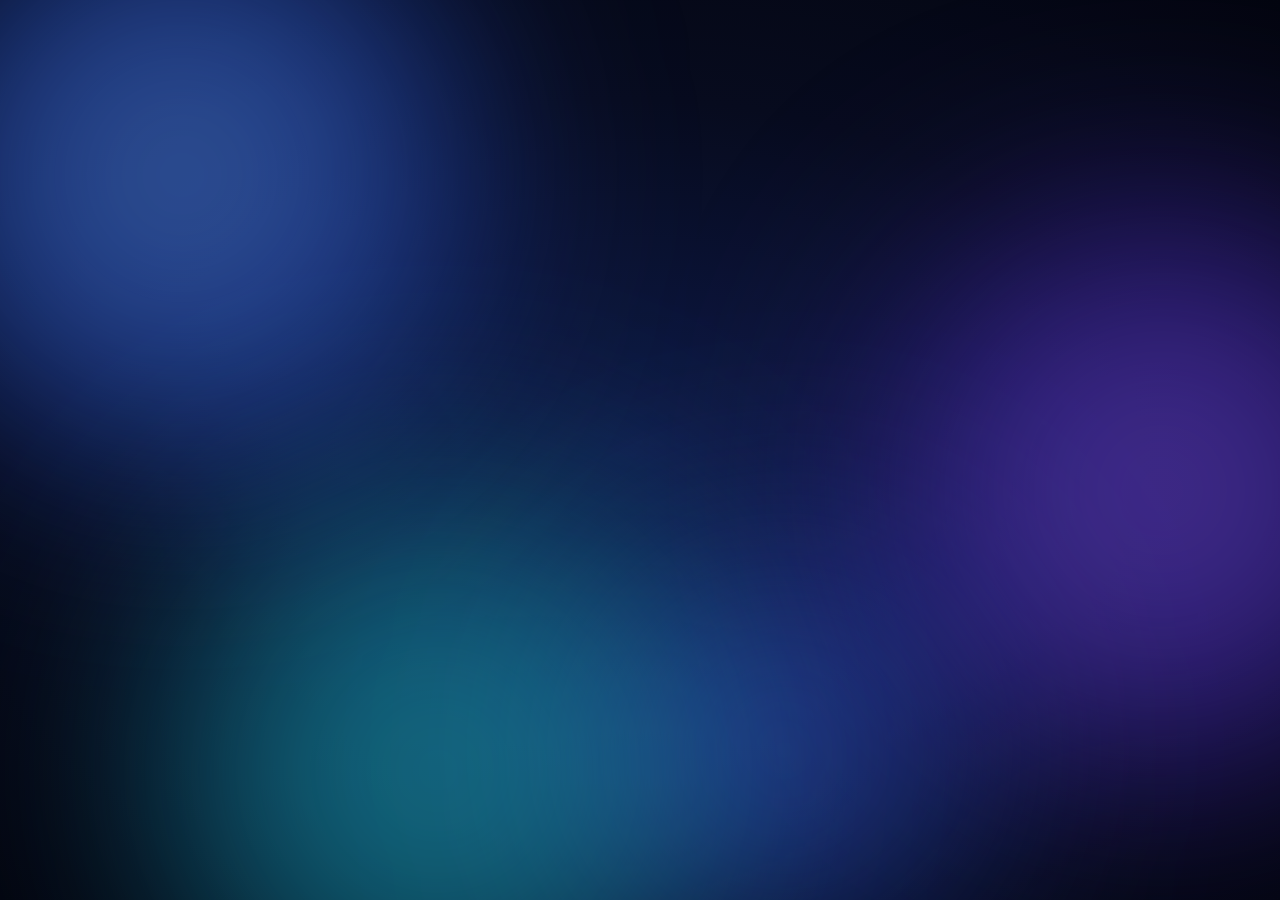
==== index.html @ b522dda5 "Publish Grammino web app Adds the static web app: splash/login/home pages, Groq-powered grammar/tran" ====
<!DOCTYPE html>
<html lang="en">
<head>
  <meta charset="UTF-8" />
  <meta name="viewport" content="width=device-width, initial-scale=1.0, viewport-fit=cover" />
  <meta name="theme-color" content="#070b1e" />
  <title>Grammino</title>
  <link rel="stylesheet" href="assets/css/splash.css" />
  <link rel="icon" href="assets/img/logo.png" />
</head>
<body class="splash-body">

  <!-- Liquid animated background -->
  <div class="splash-bg" aria-hidden="true">
    <div class="s-blob s-blob-1"></div>
    <div class="s-blob s-blob-2"></div>
    <div class="s-blob s-blob-3"></div>
    <div class="s-blob s-blob-4"></div>
  </div>

  <!-- Particles -->
  <div class="particles" aria-hidden="true">
    <span></span><span></span><span></span><span></span><span></span>
    <span></span><span></span><span></span><span></span><span></span>
    <span></span><span></span><span></span><span></span><span></span>
    <span></span><span></span><span></span><span></span><span></span>
  </div>

  <main class="splash-stage" id="stage">

    <!-- Logo stack -->
    <div class="logo-stage">
      <!-- Expanding rings -->
      <span class="ring ring-1"></span>
      <span class="ring ring-2"></span>
      <span class="ring ring-3"></span>

      <!-- Glow aura -->
      <span class="aura"></span>

      <!-- Orbiting sparkles -->
      <span class="orbit orbit-1"><span class="spark"></span></span>
      <span class="orbit orbit-2"><span class="spark"></span></span>
      <span class="orbit orbit-3"><span class="spark"></span></span>

      <!-- Logo -->
      <div class="logo-box">
        <span class="shine-sweep"></span>
        <img src="assets/img/logo.png" alt="Grammino" />
      </div>
    </div>

    <!-- Wordmark -->
    <h1 class="wordmark" aria-label="Grammino">
      <span>G</span><span>r</span><span>a</span><span>m</span><span>m</span><span>i</span><span>n</span><span>o</span>
    </h1>
    <p class="tagline">All in one English tools app</p>

    <!-- Loader bar -->
    <div class="loader" aria-hidden="true"><span></span></div>
  </main>

  <!-- Reveal mask for page transition -->
  <div class="reveal" id="reveal" aria-hidden="true"></div>

  <script src="assets/js/splash.js"></script>
</body>
</html>
---- assets/css/splash.css ----
/* Grammino — Splash screen (ultra-smooth) */
* { box-sizing: border-box; }
html, body {
  margin: 0; padding: 0;
  height: 100%;
  font-family: -apple-system, BlinkMacSystemFont, "Segoe UI", Inter, Roboto, sans-serif;
  color: #eaf0ff;
  background: #05081a;
  overflow: hidden;
  -webkit-tap-highlight-color: transparent;
  -webkit-text-size-adjust: 100%;
}

.splash-body {
  min-height: 100vh;
  display: grid;
  place-items: center;
  position: relative;
  background: radial-gradient(ellipse at center, #0e1a47 0%, #070b1e 55%, #03050f 100%);
}

/* Animated background blobs */
.splash-bg {
  position: fixed; inset: 0; z-index: 0; overflow: hidden;
}
.s-blob {
  position: absolute;
  width: 620px; height: 620px;
  border-radius: 50%;
  filter: blur(100px);
  opacity: 0.55;
  mix-blend-mode: screen;
  will-change: transform;
}
.s-blob-1 { background: radial-gradient(circle, #6aa8ff, #1e4bd8 60%, transparent 70%); top: -15%; left: -10%; animation: sf1 14s ease-in-out infinite; }
.s-blob-2 { background: radial-gradient(circle, #8b5cf6, #3d1fb8 60%, transparent 70%); top: 20%; right: -15%; animation: sf2 18s ease-in-out infinite; }
.s-blob-3 { background: radial-gradient(circle, #22d3ee, #0e7490 60%, transparent 70%); bottom: -20%; left: 10%; animation: sf3 20s ease-in-out infinite; }
.s-blob-4 { background: radial-gradient(circle, #3d6eff, #12257a 60%, transparent 70%); bottom: -10%; right: 20%; width: 480px; height: 480px; animation: sf4 16s ease-in-out infinite; }
@keyframes sf1 { 0%,100% { transform: translate(0,0) scale(1); } 50% { transform: translate(90px,80px) scale(1.15); } }
@keyframes sf2 { 0%,100% { transform: translate(0,0) scale(1); } 50% { transform: translate(-100px,120px) scale(1.2); } }
@keyframes sf3 { 0%,100% { transform: translate(0,0) scale(1); } 50% { transform: translate(120px,-90px) scale(1.25); } }
@keyframes sf4 { 0%,100% { transform: translate(0,0) scale(1); } 50% { transform: translate(-140px,-100px) scale(1.1); } }

/* Floating particles */
.particles { position: fixed; inset: 0; z-index: 1; pointer-events: none; }
.particles span {
  position: absolute;
  width: 4px; height: 4px;
  border-radius: 50%;
  background: #6aa8ff;
  box-shadow: 0 0 12px #6aa8ff;
  opacity: 0;
  animation: rise 7s linear infinite;
}
.particles span:nth-child(1)  { left: 8%;  animation-delay: 0s;    background: #6aa8ff; box-shadow: 0 0 10px #6aa8ff; }
.particles span:nth-child(2)  { left: 14%; animation-delay: 1.2s;  background: #8b5cf6; box-shadow: 0 0 10px #8b5cf6; }
.particles span:nth-child(3)  { left: 22%; animation-delay: 2.4s;  background: #22d3ee; box-shadow: 0 0 10px #22d3ee; }
.particles span:nth-child(4)  { left: 30%; animation-delay: 0.6s;  background: #6aa8ff; box-shadow: 0 0 10px #6aa8ff; }
.particles span:nth-child(5)  { left: 38%; animation-delay: 3.1s;  background: #ffffff; box-shadow: 0 0 10px #ffffff; }
.particles span:nth-child(6)  { left: 46%; animation-delay: 1.8s;  background: #8b5cf6; box-shadow: 0 0 10px #8b5cf6; }
.particles span:nth-child(7)  { left: 54%; animation-delay: 4.2s;  background: #6aa8ff; box-shadow: 0 0 10px #6aa8ff; }
.particles span:nth-child(8)  { left: 62%; animation-delay: 2.0s;  background: #22d3ee; box-shadow: 0 0 10px #22d3ee; }
.particles span:nth-child(9)  { left: 70%; animation-delay: 5.1s;  background: #ffffff; box-shadow: 0 0 10px #ffffff; }
.particles span:nth-child(10) { left: 78%; animation-delay: 3.6s;  background: #6aa8ff; box-shadow: 0 0 10px #6aa8ff; }
.particles span:nth-child(11) { left: 86%; animation-delay: 0.3s;  background: #8b5cf6; box-shadow: 0 0 10px #8b5cf6; }
.particles span:nth-child(12) { left: 92%; animation-delay: 2.8s;  background: #22d3ee; box-shadow: 0 0 10px #22d3ee; }
.particles span:nth-child(13) { left: 12%; animation-delay: 4.7s;  background: #ffffff; box-shadow: 0 0 8px  #ffffff; }
.particles span:nth-child(14) { left: 28%; animation-delay: 5.5s;  background: #6aa8ff; box-shadow: 0 0 10px #6aa8ff; }
.particles span:nth-child(15) { left: 44%; animation-delay: 6.0s;  background: #8b5cf6; box-shadow: 0 0 10px #8b5cf6; }
.particles span:nth-child(16) { left: 58%; animation-delay: 0.9s;  background: #22d3ee; box-shadow: 0 0 10px #22d3ee; }
.particles span:nth-child(17) { left: 72%; animation-delay: 4.4s;  background: #ffffff; box-shadow: 0 0 8px  #ffffff; }
.particles span:nth-child(18) { left: 82%; animation-delay: 1.5s;  background: #6aa8ff; box-shadow: 0 0 10px #6aa8ff; }
.particles span:nth-child(19) { left: 34%; animation-delay: 3.9s;  background: #8b5cf6; box-shadow: 0 0 10px #8b5cf6; }
.particles span:nth-child(20) { left: 66%; animation-delay: 6.3s;  background: #22d3ee; box-shadow: 0 0 10px #22d3ee; }

@keyframes rise {
  0%   { transform: translateY(105vh) scale(0.6); opacity: 0; }
  10%  { opacity: 1; }
  90%  { opacity: 1; }
  100% { transform: translateY(-10vh) scale(1.2); opacity: 0; }
}

/* Stage */
.splash-stage {
  position: relative;
  z-index: 2;
  display: flex;
  flex-direction: column;
  align-items: center;
  gap: 28px;
  padding: 40px 24px;
  animation: stageOut 0s linear 3.6s forwards;
}
@keyframes stageOut {
  to { opacity: 0; transform: scale(1.08); }
}

/* Logo stage */
.logo-stage {
  position: relative;
  width: 220px; height: 220px;
  display: grid;
  place-items: center;
}

/* Rings */
.ring {
  position: absolute;
  left: 50%; top: 50%;
  width: 220px; height: 220px;
  margin-left: -110px;
  margin-top: -110px;
  border: 2px solid rgba(106,168,255,0.5);
  border-radius: 50%;
  opacity: 0;
  animation: ringPulse 2.6s ease-out infinite;
}
.ring-1 { animation-delay: 0.2s; }
.ring-2 { animation-delay: 1.0s; border-color: rgba(139,92,246,0.5); }
.ring-3 { animation-delay: 1.8s; border-color: rgba(34,211,238,0.5); }
@keyframes ringPulse {
  0%   { transform: scale(0.6); opacity: 0; }
  30%  { opacity: 0.8; }
  100% { transform: scale(1.8); opacity: 0; }
}

/* Aura glow */
.aura {
  position: absolute;
  width: 260px; height: 260px;
  border-radius: 50%;
  background: radial-gradient(circle, rgba(61,110,255,.55), rgba(139,92,246,.25) 50%, transparent 70%);
  filter: blur(20px);
  animation: auraPulse 3.5s ease-in-out infinite;
}
@keyframes auraPulse {
  0%,100% { transform: scale(0.9); opacity: 0.5; }
  50%     { transform: scale(1.15); opacity: 1; }
}

/* Orbiting sparkles */
.orbit {
  position: absolute;
  left: 50%; top: 50%;
  width: 180px; height: 180px;
  margin-left: -90px; margin-top: -90px;
  border-radius: 50%;
  animation: orbitSpin 6s linear infinite;
}
.orbit-1 { animation-duration: 5s; width: 190px; height: 190px; margin-left: -95px; margin-top: -95px; }
.orbit-2 { animation-duration: 7s; animation-direction: reverse; width: 220px; height: 220px; margin-left: -110px; margin-top: -110px; }
.orbit-3 { animation-duration: 9s; width: 250px; height: 250px; margin-left: -125px; margin-top: -125px; }
.orbit .spark {
  position: absolute;
  top: 0; left: 50%;
  margin-left: -4px;
  width: 8px; height: 8px;
  border-radius: 50%;
  background: #fff;
  box-shadow: 0 0 16px #6aa8ff, 0 0 32px #3d6eff;
}
.orbit-2 .spark { background: #8b5cf6; box-shadow: 0 0 14px #8b5cf6, 0 0 26px #6d28d9; }
.orbit-3 .spark { background: #22d3ee; box-shadow: 0 0 14px #22d3ee, 0 0 26px #0891b2; }
@keyframes orbitSpin {
  to { transform: rotate(360deg); }
}

/* Logo */
.logo-box {
  position: relative;
  width: 160px; height: 160px;
  border-radius: 36px;
  overflow: hidden;
  background: #0a1028;
  border: 1px solid rgba(255,255,255,0.14);
  box-shadow:
    0 40px 80px -20px rgba(61,110,255,.65),
    inset 0 1px 0 rgba(255,255,255,.15);
  animation: logoIn 1.3s cubic-bezier(.2,.8,.2,1) both, logoFloat 4s ease-in-out 1.3s infinite;
  transform: scale(0.2) rotate(-90deg);
  opacity: 0;
}
.logo-box img {
  width: 100%; height: 100%;
  object-fit: cover;
  display: block;
}
.shine-sweep {
  position: absolute;
  inset: 0;
  background: linear-gradient(115deg, transparent 40%, rgba(255,255,255,.35) 50%, transparent 60%);
  transform: translateX(-120%);
  animation: sweep 2.4s ease-in-out 1.3s infinite;
  pointer-events: none;
}
@keyframes logoIn {
  0%   { transform: scale(0.2) rotate(-90deg); opacity: 0; filter: blur(12px); }
  60%  { transform: scale(1.08) rotate(6deg); opacity: 1; filter: blur(0); }
  100% { transform: scale(1) rotate(0); opacity: 1; filter: blur(0); }
}
@keyframes logoFloat {
  0%,100% { transform: translateY(0) rotate(0); }
  50%     { transform: translateY(-8px) rotate(1.5deg); }
}
@keyframes sweep {
  0%   { transform: translateX(-120%); }
  60%  { transform: translateX(120%); }
  100% { transform: translateX(120%); }
}

/* Wordmark */
.wordmark {
  margin: 0;
  font-size: clamp(40px, 6vw, 60px);
  letter-spacing: -0.02em;
  font-weight: 800;
  display: flex;
  gap: 1px;
}
.wordmark span {
  display: inline-block;
  opacity: 0;
  transform: translateY(20px) rotateX(-40deg);
  background: linear-gradient(180deg, #ffffff, #b9ccff);
  -webkit-background-clip: text;
          background-clip: text;
  color: transparent;
  animation: letterIn 0.7s cubic-bezier(.2,.85,.2,1) forwards;
}
.wordmark span:nth-child(1) { animation-delay: 0.9s; }
.wordmark span:nth-child(2) { animation-delay: 1.0s; }
.wordmark span:nth-child(3) { animation-delay: 1.1s; }
.wordmark span:nth-child(4) { animation-delay: 1.2s; }
.wordmark span:nth-child(5) { animation-delay: 1.3s; }
.wordmark span:nth-child(6) { animation-delay: 1.4s; }
.wordmark span:nth-child(7) { animation-delay: 1.5s; }
.wordmark span:nth-child(8) { animation-delay: 1.6s; }
@keyframes letterIn {
  to { opacity: 1; transform: translateY(0) rotateX(0); }
}

.tagline {
  margin: 0;
  color: #6aa8ff;
  letter-spacing: 3px;
  text-transform: uppercase;
  font-size: 12px;
  opacity: 0;
  animation: fadeUp 0.8s ease 1.8s forwards;
}
@keyframes fadeUp {
  from { opacity: 0; transform: translateY(8px); }
  to   { opacity: 1; transform: none; }
}

/* Loader bar */
.loader {
  width: 180px; height: 3px;
  border-radius: 999px;
  background: rgba(255,255,255,0.08);
  overflow: hidden;
  opacity: 0;
  animation: fadeUp 0.6s ease 2.1s forwards;
}
.loader span {
  display: block;
  height: 100%;
  width: 0;
  background: linear-gradient(90deg, #3d6eff, #6aa8ff, #8b5cf6);
  border-radius: 999px;
  box-shadow: 0 0 12px rgba(106,168,255,.8);
  animation: fill 1.7s cubic-bezier(.4,.0,.2,1) 2.1s forwards;
}
@keyframes fill {
  to { width: 100%; }
}

/* Reveal transition: liquid wipe to home */
.reveal {
  position: fixed;
  inset: 0;
  z-index: 5;
  pointer-events: none;
  background:
    radial-gradient(circle at 50% 50%, rgba(61,110,255,.0) 0%, rgba(7,11,30,0) 40%, rgba(7,11,30,1) 70%);
  clip-path: circle(0% at 50% 50%);
  transition: clip-path .9s cubic-bezier(.7,0,.3,1);
}
.reveal.active {
  clip-path: circle(150% at 50% 50%);
}

/* Mobile */
@media (max-width: 600px) {
  .splash-stage { gap: 22px; padding: 32px 20px; }
  .logo-stage { width: 180px; height: 180px; }
  .ring { width: 180px; height: 180px; margin-left: -90px; margin-top: -90px; }
  .aura { width: 220px; height: 220px; }
  .orbit-1 { width: 160px; height: 160px; margin-left: -80px; margin-top: -80px; }
  .orbit-2 { width: 190px; height: 190px; margin-left: -95px; margin-top: -95px; }
  .orbit-3 { width: 220px; height: 220px; margin-left: -110px; margin-top: -110px; }
  .logo-box { width: 130px; height: 130px; border-radius: 30px; }
  .wordmark { font-size: clamp(34px, 11vw, 48px); }
  .tagline { font-size: 11px; letter-spacing: 2.5px; padding: 0 24px; text-align: center; }
  .loader { width: 150px; }
  .s-blob { width: 420px; height: 420px; filter: blur(70px); opacity: 0.45; }
  .s-blob-4 { width: 340px; height: 340px; }
}

@media (max-width: 360px) {
  .logo-stage { width: 150px; height: 150px; }
  .ring { width: 150px; height: 150px; margin-left: -75px; margin-top: -75px; }
  .aura { width: 180px; height: 180px; }
  .logo-box { width: 108px; height: 108px; border-radius: 26px; }
}

/* Reduced motion */
@media (prefers-reduced-motion: reduce) {
  .s-blob, .ring, .aura, .orbit, .logo-box, .shine-sweep, .particles span, .splash-stage {
    animation: none !important;
  }
  .logo-box { opacity: 1; transform: none; }
  .wordmark span { opacity: 1; transform: none; }
  .tagline, .loader { opacity: 1; }
  .loader span { width: 100%; }
}
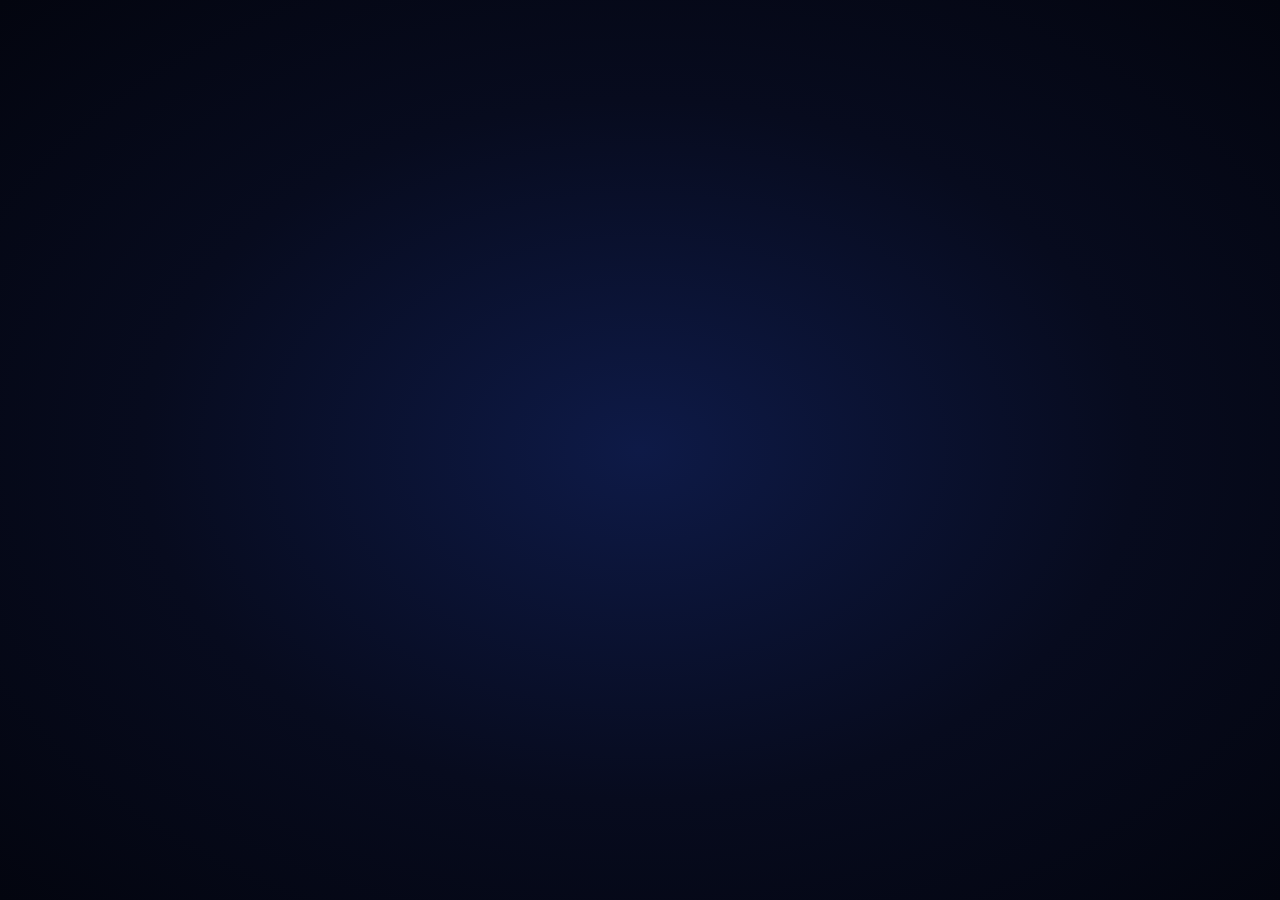
==== commit d5e45bc3: "perf: remove heavy splash animations, strip blob floats from home page Replace particle/blob/orbit/a" ====
--- a/index.html
+++ b/index.html
@@ -10,57 +10,22 @@
 </head>
 <body class="splash-body">
 
-  <!-- Liquid animated background -->
-  <div class="splash-bg" aria-hidden="true">
-    <div class="s-blob s-blob-1"></div>
-    <div class="s-blob s-blob-2"></div>
-    <div class="s-blob s-blob-3"></div>
-    <div class="s-blob s-blob-4"></div>
-  </div>
-
-  <!-- Particles -->
-  <div class="particles" aria-hidden="true">
-    <span></span><span></span><span></span><span></span><span></span>
-    <span></span><span></span><span></span><span></span><span></span>
-    <span></span><span></span><span></span><span></span><span></span>
-    <span></span><span></span><span></span><span></span><span></span>
-  </div>
-
   <main class="splash-stage" id="stage">
 
-    <!-- Logo stack -->
     <div class="logo-stage">
-      <!-- Expanding rings -->
-      <span class="ring ring-1"></span>
-      <span class="ring ring-2"></span>
-      <span class="ring ring-3"></span>
-
-      <!-- Glow aura -->
-      <span class="aura"></span>
-
-      <!-- Orbiting sparkles -->
-      <span class="orbit orbit-1"><span class="spark"></span></span>
-      <span class="orbit orbit-2"><span class="spark"></span></span>
-      <span class="orbit orbit-3"><span class="spark"></span></span>
-
-      <!-- Logo -->
+      <span class="ring"></span>
       <div class="logo-box">
         <span class="shine-sweep"></span>
         <img src="assets/img/logo.png" alt="Grammino" />
       </div>
     </div>
 
-    <!-- Wordmark -->
-    <h1 class="wordmark" aria-label="Grammino">
-      <span>G</span><span>r</span><span>a</span><span>m</span><span>m</span><span>i</span><span>n</span><span>o</span>
-    </h1>
+    <h1 class="wordmark">Grammino</h1>
     <p class="tagline">All in one English tools app</p>
+    <div class="loader" aria-hidden="true"><span></span></div>
 
-    <!-- Loader bar -->
-    <div class="loader" aria-hidden="true"><span></span></div>
   </main>
 
-  <!-- Reveal mask for page transition -->
   <div class="reveal" id="reveal" aria-hidden="true"></div>
 
   <script src="assets/js/splash.js"></script>
--- a/assets/css/splash.css
+++ b/assets/css/splash.css
@@ -1,4 +1,4 @@
-/* Grammino — Splash screen (ultra-smooth) */
+/* Grammino — Splash screen (lightweight, GPU-only) */
 * { box-sizing: border-box; }
 html, body {
   margin: 0; padding: 0;
@@ -15,69 +15,7 @@
   min-height: 100vh;
   display: grid;
   place-items: center;
-  position: relative;
   background: radial-gradient(ellipse at center, #0e1a47 0%, #070b1e 55%, #03050f 100%);
-}
-
-/* Animated background blobs */
-.splash-bg {
-  position: fixed; inset: 0; z-index: 0; overflow: hidden;
-}
-.s-blob {
-  position: absolute;
-  width: 620px; height: 620px;
-  border-radius: 50%;
-  filter: blur(100px);
-  opacity: 0.55;
-  mix-blend-mode: screen;
-  will-change: transform;
-}
-.s-blob-1 { background: radial-gradient(circle, #6aa8ff, #1e4bd8 60%, transparent 70%); top: -15%; left: -10%; animation: sf1 14s ease-in-out infinite; }
-.s-blob-2 { background: radial-gradient(circle, #8b5cf6, #3d1fb8 60%, transparent 70%); top: 20%; right: -15%; animation: sf2 18s ease-in-out infinite; }
-.s-blob-3 { background: radial-gradient(circle, #22d3ee, #0e7490 60%, transparent 70%); bottom: -20%; left: 10%; animation: sf3 20s ease-in-out infinite; }
-.s-blob-4 { background: radial-gradient(circle, #3d6eff, #12257a 60%, transparent 70%); bottom: -10%; right: 20%; width: 480px; height: 480px; animation: sf4 16s ease-in-out infinite; }
-@keyframes sf1 { 0%,100% { transform: translate(0,0) scale(1); } 50% { transform: translate(90px,80px) scale(1.15); } }
-@keyframes sf2 { 0%,100% { transform: translate(0,0) scale(1); } 50% { transform: translate(-100px,120px) scale(1.2); } }
-@keyframes sf3 { 0%,100% { transform: translate(0,0) scale(1); } 50% { transform: translate(120px,-90px) scale(1.25); } }
-@keyframes sf4 { 0%,100% { transform: translate(0,0) scale(1); } 50% { transform: translate(-140px,-100px) scale(1.1); } }
-
-/* Floating particles */
-.particles { position: fixed; inset: 0; z-index: 1; pointer-events: none; }
-.particles span {
-  position: absolute;
-  width: 4px; height: 4px;
-  border-radius: 50%;
-  background: #6aa8ff;
-  box-shadow: 0 0 12px #6aa8ff;
-  opacity: 0;
-  animation: rise 7s linear infinite;
-}
-.particles span:nth-child(1)  { left: 8%;  animation-delay: 0s;    background: #6aa8ff; box-shadow: 0 0 10px #6aa8ff; }
-.particles span:nth-child(2)  { left: 14%; animation-delay: 1.2s;  background: #8b5cf6; box-shadow: 0 0 10px #8b5cf6; }
-.particles span:nth-child(3)  { left: 22%; animation-delay: 2.4s;  background: #22d3ee; box-shadow: 0 0 10px #22d3ee; }
-.particles span:nth-child(4)  { left: 30%; animation-delay: 0.6s;  background: #6aa8ff; box-shadow: 0 0 10px #6aa8ff; }
-.particles span:nth-child(5)  { left: 38%; animation-delay: 3.1s;  background: #ffffff; box-shadow: 0 0 10px #ffffff; }
-.particles span:nth-child(6)  { left: 46%; animation-delay: 1.8s;  background: #8b5cf6; box-shadow: 0 0 10px #8b5cf6; }
-.particles span:nth-child(7)  { left: 54%; animation-delay: 4.2s;  background: #6aa8ff; box-shadow: 0 0 10px #6aa8ff; }
-.particles span:nth-child(8)  { left: 62%; animation-delay: 2.0s;  background: #22d3ee; box-shadow: 0 0 10px #22d3ee; }
-.particles span:nth-child(9)  { left: 70%; animation-delay: 5.1s;  background: #ffffff; box-shadow: 0 0 10px #ffffff; }
-.particles span:nth-child(10) { left: 78%; animation-delay: 3.6s;  background: #6aa8ff; box-shadow: 0 0 10px #6aa8ff; }
-.particles span:nth-child(11) { left: 86%; animation-delay: 0.3s;  background: #8b5cf6; box-shadow: 0 0 10px #8b5cf6; }
-.particles span:nth-child(12) { left: 92%; animation-delay: 2.8s;  background: #22d3ee; box-shadow: 0 0 10px #22d3ee; }
-.particles span:nth-child(13) { left: 12%; animation-delay: 4.7s;  background: #ffffff; box-shadow: 0 0 8px  #ffffff; }
-.particles span:nth-child(14) { left: 28%; animation-delay: 5.5s;  background: #6aa8ff; box-shadow: 0 0 10px #6aa8ff; }
-.particles span:nth-child(15) { left: 44%; animation-delay: 6.0s;  background: #8b5cf6; box-shadow: 0 0 10px #8b5cf6; }
-.particles span:nth-child(16) { left: 58%; animation-delay: 0.9s;  background: #22d3ee; box-shadow: 0 0 10px #22d3ee; }
-.particles span:nth-child(17) { left: 72%; animation-delay: 4.4s;  background: #ffffff; box-shadow: 0 0 8px  #ffffff; }
-.particles span:nth-child(18) { left: 82%; animation-delay: 1.5s;  background: #6aa8ff; box-shadow: 0 0 10px #6aa8ff; }
-.particles span:nth-child(19) { left: 34%; animation-delay: 3.9s;  background: #8b5cf6; box-shadow: 0 0 10px #8b5cf6; }
-.particles span:nth-child(20) { left: 66%; animation-delay: 6.3s;  background: #22d3ee; box-shadow: 0 0 10px #22d3ee; }
-
-@keyframes rise {
-  0%   { transform: translateY(105vh) scale(0.6); opacity: 0; }
-  10%  { opacity: 1; }
-  90%  { opacity: 1; }
-  100% { transform: translateY(-10vh) scale(1.2); opacity: 0; }
 }
 
 /* Stage */
@@ -89,154 +27,95 @@
   align-items: center;
   gap: 28px;
   padding: 40px 24px;
+  will-change: opacity, transform;
   animation: stageOut 0s linear 3.6s forwards;
 }
 @keyframes stageOut {
-  to { opacity: 0; transform: scale(1.08); }
+  to { opacity: 0; transform: scale(1.06); }
 }
 
 /* Logo stage */
 .logo-stage {
   position: relative;
-  width: 220px; height: 220px;
+  width: 200px; height: 200px;
   display: grid;
   place-items: center;
 }
 
-/* Rings */
+/* Single ring pulse — GPU only (transform + opacity) */
 .ring {
   position: absolute;
   left: 50%; top: 50%;
-  width: 220px; height: 220px;
-  margin-left: -110px;
-  margin-top: -110px;
+  width: 200px; height: 200px;
+  margin-left: -100px;
+  margin-top: -100px;
   border: 2px solid rgba(106,168,255,0.5);
   border-radius: 50%;
   opacity: 0;
-  animation: ringPulse 2.6s ease-out infinite;
+  will-change: transform, opacity;
+  animation: ringPulse 2.4s ease-out 0.6s infinite;
 }
-.ring-1 { animation-delay: 0.2s; }
-.ring-2 { animation-delay: 1.0s; border-color: rgba(139,92,246,0.5); }
-.ring-3 { animation-delay: 1.8s; border-color: rgba(34,211,238,0.5); }
 @keyframes ringPulse {
-  0%   { transform: scale(0.6); opacity: 0; }
-  30%  { opacity: 0.8; }
-  100% { transform: scale(1.8); opacity: 0; }
+  0%   { transform: scale(0.7); opacity: 0; }
+  25%  { opacity: 0.7; }
+  100% { transform: scale(1.7); opacity: 0; }
 }
 
-/* Aura glow */
-.aura {
-  position: absolute;
-  width: 260px; height: 260px;
-  border-radius: 50%;
-  background: radial-gradient(circle, rgba(61,110,255,.55), rgba(139,92,246,.25) 50%, transparent 70%);
-  filter: blur(20px);
-  animation: auraPulse 3.5s ease-in-out infinite;
-}
-@keyframes auraPulse {
-  0%,100% { transform: scale(0.9); opacity: 0.5; }
-  50%     { transform: scale(1.15); opacity: 1; }
-}
-
-/* Orbiting sparkles */
-.orbit {
-  position: absolute;
-  left: 50%; top: 50%;
-  width: 180px; height: 180px;
-  margin-left: -90px; margin-top: -90px;
-  border-radius: 50%;
-  animation: orbitSpin 6s linear infinite;
-}
-.orbit-1 { animation-duration: 5s; width: 190px; height: 190px; margin-left: -95px; margin-top: -95px; }
-.orbit-2 { animation-duration: 7s; animation-direction: reverse; width: 220px; height: 220px; margin-left: -110px; margin-top: -110px; }
-.orbit-3 { animation-duration: 9s; width: 250px; height: 250px; margin-left: -125px; margin-top: -125px; }
-.orbit .spark {
-  position: absolute;
-  top: 0; left: 50%;
-  margin-left: -4px;
-  width: 8px; height: 8px;
-  border-radius: 50%;
-  background: #fff;
-  box-shadow: 0 0 16px #6aa8ff, 0 0 32px #3d6eff;
-}
-.orbit-2 .spark { background: #8b5cf6; box-shadow: 0 0 14px #8b5cf6, 0 0 26px #6d28d9; }
-.orbit-3 .spark { background: #22d3ee; box-shadow: 0 0 14px #22d3ee, 0 0 26px #0891b2; }
-@keyframes orbitSpin {
-  to { transform: rotate(360deg); }
-}
-
-/* Logo */
+/* Logo box */
 .logo-box {
   position: relative;
-  width: 160px; height: 160px;
-  border-radius: 36px;
+  width: 150px; height: 150px;
+  border-radius: 34px;
   overflow: hidden;
   background: #0a1028;
   border: 1px solid rgba(255,255,255,0.14);
   box-shadow:
-    0 40px 80px -20px rgba(61,110,255,.65),
-    inset 0 1px 0 rgba(255,255,255,.15);
-  animation: logoIn 1.3s cubic-bezier(.2,.8,.2,1) both, logoFloat 4s ease-in-out 1.3s infinite;
-  transform: scale(0.2) rotate(-90deg);
+    0 32px 64px -16px rgba(61,110,255,.6),
+    inset 0 1px 0 rgba(255,255,255,.12);
   opacity: 0;
+  will-change: transform, opacity;
+  animation: logoIn 1.1s cubic-bezier(.2,.8,.2,1) 0.1s forwards;
 }
 .logo-box img {
   width: 100%; height: 100%;
   object-fit: cover;
   display: block;
 }
+
+/* Shine sweep — GPU only */
 .shine-sweep {
   position: absolute;
   inset: 0;
-  background: linear-gradient(115deg, transparent 40%, rgba(255,255,255,.35) 50%, transparent 60%);
-  transform: translateX(-120%);
-  animation: sweep 2.4s ease-in-out 1.3s infinite;
+  background: linear-gradient(115deg, transparent 38%, rgba(255,255,255,.3) 50%, transparent 62%);
+  will-change: transform;
+  animation: sweep 2.2s ease-in-out 1.2s infinite;
   pointer-events: none;
 }
+
 @keyframes logoIn {
-  0%   { transform: scale(0.2) rotate(-90deg); opacity: 0; filter: blur(12px); }
-  60%  { transform: scale(1.08) rotate(6deg); opacity: 1; filter: blur(0); }
-  100% { transform: scale(1) rotate(0); opacity: 1; filter: blur(0); }
-}
-@keyframes logoFloat {
-  0%,100% { transform: translateY(0) rotate(0); }
-  50%     { transform: translateY(-8px) rotate(1.5deg); }
+  0%   { transform: scale(0.3) rotate(-12deg); opacity: 0; }
+  65%  { transform: scale(1.06) rotate(3deg); opacity: 1; }
+  100% { transform: scale(1) rotate(0deg); opacity: 1; }
 }
 @keyframes sweep {
-  0%   { transform: translateX(-120%); }
-  60%  { transform: translateX(120%); }
-  100% { transform: translateX(120%); }
+  0%   { transform: translateX(-130%); }
+  55%  { transform: translateX(130%); }
+  100% { transform: translateX(130%); }
 }
 
 /* Wordmark */
 .wordmark {
   margin: 0;
-  font-size: clamp(40px, 6vw, 60px);
+  font-size: clamp(38px, 6vw, 56px);
   letter-spacing: -0.02em;
   font-weight: 800;
-  display: flex;
-  gap: 1px;
-}
-.wordmark span {
-  display: inline-block;
-  opacity: 0;
-  transform: translateY(20px) rotateX(-40deg);
   background: linear-gradient(180deg, #ffffff, #b9ccff);
   -webkit-background-clip: text;
           background-clip: text;
   color: transparent;
-  animation: letterIn 0.7s cubic-bezier(.2,.85,.2,1) forwards;
-}
-.wordmark span:nth-child(1) { animation-delay: 0.9s; }
-.wordmark span:nth-child(2) { animation-delay: 1.0s; }
-.wordmark span:nth-child(3) { animation-delay: 1.1s; }
-.wordmark span:nth-child(4) { animation-delay: 1.2s; }
-.wordmark span:nth-child(5) { animation-delay: 1.3s; }
-.wordmark span:nth-child(6) { animation-delay: 1.4s; }
-.wordmark span:nth-child(7) { animation-delay: 1.5s; }
-.wordmark span:nth-child(8) { animation-delay: 1.6s; }
-@keyframes letterIn {
-  to { opacity: 1; transform: translateY(0) rotateX(0); }
+  opacity: 0;
+  will-change: transform, opacity;
+  animation: fadeUp 0.7s ease 1.1s forwards;
 }
 
 .tagline {
@@ -246,21 +125,23 @@
   text-transform: uppercase;
   font-size: 12px;
   opacity: 0;
-  animation: fadeUp 0.8s ease 1.8s forwards;
+  will-change: transform, opacity;
+  animation: fadeUp 0.7s ease 1.5s forwards;
 }
+
 @keyframes fadeUp {
-  from { opacity: 0; transform: translateY(8px); }
-  to   { opacity: 1; transform: none; }
+  from { opacity: 0; transform: translateY(10px); }
+  to   { opacity: 1; transform: translateY(0); }
 }
 
 /* Loader bar */
 .loader {
-  width: 180px; height: 3px;
+  width: 170px; height: 3px;
   border-radius: 999px;
   background: rgba(255,255,255,0.08);
   overflow: hidden;
   opacity: 0;
-  animation: fadeUp 0.6s ease 2.1s forwards;
+  animation: fadeUp 0.5s ease 1.8s forwards;
 }
 .loader span {
   display: block;
@@ -268,23 +149,22 @@
   width: 0;
   background: linear-gradient(90deg, #3d6eff, #6aa8ff, #8b5cf6);
   border-radius: 999px;
-  box-shadow: 0 0 12px rgba(106,168,255,.8);
-  animation: fill 1.7s cubic-bezier(.4,.0,.2,1) 2.1s forwards;
+  will-change: transform;
+  animation: fill 1.6s cubic-bezier(.4,0,.2,1) 1.9s forwards;
 }
 @keyframes fill {
   to { width: 100%; }
 }
 
-/* Reveal transition: liquid wipe to home */
+/* Reveal transition */
 .reveal {
   position: fixed;
   inset: 0;
   z-index: 5;
   pointer-events: none;
-  background:
-    radial-gradient(circle at 50% 50%, rgba(61,110,255,.0) 0%, rgba(7,11,30,0) 40%, rgba(7,11,30,1) 70%);
+  background: #070b1e;
   clip-path: circle(0% at 50% 50%);
-  transition: clip-path .9s cubic-bezier(.7,0,.3,1);
+  transition: clip-path .85s cubic-bezier(.7,0,.3,1);
 }
 .reveal.active {
   clip-path: circle(150% at 50% 50%);
@@ -292,35 +172,25 @@
 
 /* Mobile */
 @media (max-width: 600px) {
-  .splash-stage { gap: 22px; padding: 32px 20px; }
-  .logo-stage { width: 180px; height: 180px; }
-  .ring { width: 180px; height: 180px; margin-left: -90px; margin-top: -90px; }
-  .aura { width: 220px; height: 220px; }
-  .orbit-1 { width: 160px; height: 160px; margin-left: -80px; margin-top: -80px; }
-  .orbit-2 { width: 190px; height: 190px; margin-left: -95px; margin-top: -95px; }
-  .orbit-3 { width: 220px; height: 220px; margin-left: -110px; margin-top: -110px; }
-  .logo-box { width: 130px; height: 130px; border-radius: 30px; }
-  .wordmark { font-size: clamp(34px, 11vw, 48px); }
-  .tagline { font-size: 11px; letter-spacing: 2.5px; padding: 0 24px; text-align: center; }
-  .loader { width: 150px; }
-  .s-blob { width: 420px; height: 420px; filter: blur(70px); opacity: 0.45; }
-  .s-blob-4 { width: 340px; height: 340px; }
+  .splash-stage { gap: 20px; padding: 28px 18px; }
+  .logo-stage { width: 160px; height: 160px; }
+  .ring { width: 160px; height: 160px; margin-left: -80px; margin-top: -80px; }
+  .logo-box { width: 120px; height: 120px; border-radius: 28px; }
+  .wordmark { font-size: clamp(32px, 11vw, 46px); }
+  .tagline { font-size: 11px; letter-spacing: 2px; text-align: center; padding: 0 20px; }
+  .loader { width: 140px; }
 }
 
 @media (max-width: 360px) {
-  .logo-stage { width: 150px; height: 150px; }
-  .ring { width: 150px; height: 150px; margin-left: -75px; margin-top: -75px; }
-  .aura { width: 180px; height: 180px; }
-  .logo-box { width: 108px; height: 108px; border-radius: 26px; }
+  .logo-stage { width: 136px; height: 136px; }
+  .ring { width: 136px; height: 136px; margin-left: -68px; margin-top: -68px; }
+  .logo-box { width: 104px; height: 104px; border-radius: 24px; }
 }
 
 /* Reduced motion */
 @media (prefers-reduced-motion: reduce) {
-  .s-blob, .ring, .aura, .orbit, .logo-box, .shine-sweep, .particles span, .splash-stage {
-    animation: none !important;
-  }
+  .ring, .logo-box, .shine-sweep, .splash-stage { animation: none !important; }
   .logo-box { opacity: 1; transform: none; }
-  .wordmark span { opacity: 1; transform: none; }
-  .tagline, .loader { opacity: 1; }
+  .wordmark, .tagline, .loader { opacity: 1; animation: none !important; }
   .loader span { width: 100%; }
 }
